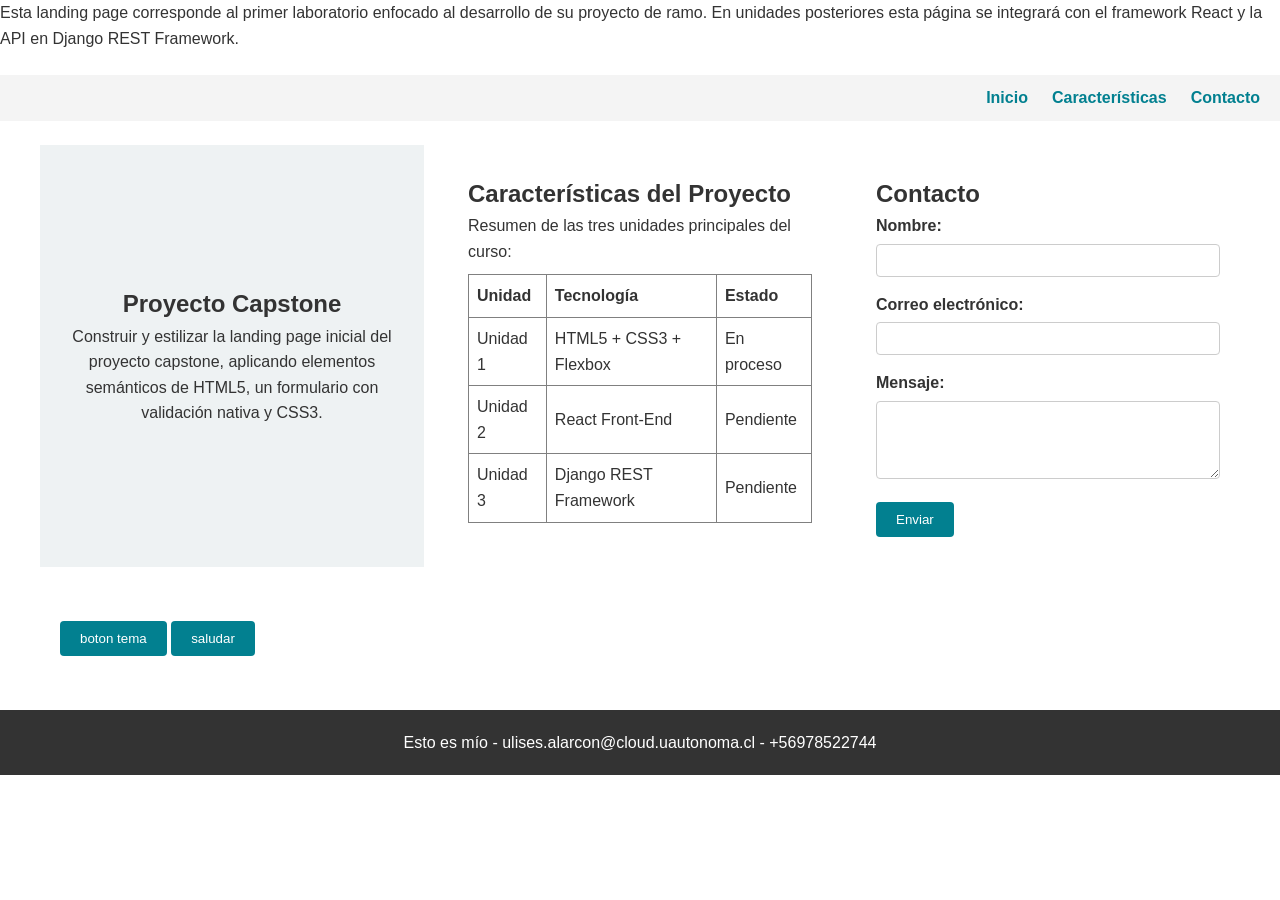
==== lab3/index.html @ 590986e7 "Add files via upload" ====
<!DOCTYPE html>
<html lang="es">
<head>
    <meta charset="UTF-8">
    <meta name="viewport" content="width=device-width, initial-scale=1.0">
    <title>Desarrollo Web - Proyecto Capstone</title>
    <link rel="stylesheet" href="styles.css">
</head>
<body class="layout">

    <header>
        <p>
            Esta landing page corresponde al primer laboratorio enfocado al desarrollo de su proyecto de ramo. 
            En unidades posteriores esta página se integrará con el framework React y la API en Django REST Framework.
        </p>
    </header>

    <nav class="nav">
        <ul class="nav__lista">
            <li><a href="#inicio">Inicio</a></li>
            <li><a href="#caracteristicas">Características</a></li>
            <li><a href="#contacto">Contacto</a></li>
        </ul>
    </nav>

    <main>
        <section id="inicio">
            <h1>Proyecto Capstone</h1>
            <p>
                Construir y estilizar la landing page inicial del proyecto capstone, aplicando elementos 
                semánticos de HTML5, un formulario con validación nativa y CSS3.
            </p>
        </section>
        
        <section id="caracteristicas">
            <h2>Características del Proyecto</h2>
            <p>Resumen de las tres unidades principales del curso:</p>   
            <table border="1">
                <thead>
                    <tr>
                        <th>Unidad</th>
                        <th>Tecnología</th>
                        <th>Estado</th>
                    </tr>
                </thead>
                <tbody>
                    <tr>
                        <td>Unidad 1</td>
                        <td>HTML5 + CSS3 + Flexbox</td>
                        <td>En proceso</td>
                    </tr>
                    <tr>
                        <td>Unidad 2</td>
                        <td>React Front-End</td>
                        <td>Pendiente</td>
                    </tr>
                    <tr>
                        <td>Unidad 3</td>
                        <td>Django REST Framework</td>
                        <td>Pendiente</td>
                    </tr>
                </tbody>
            </table>
        </section>
        
        <section id="contacto">
            <h2>Contacto</h2>
            <form action="#" method="post">
                <div>
                    <label for="nombre">Nombre:</label>
                    <input type="text" id="nombre" name="nombre" required>
                </div>
                <div>
                    <label for="correo">Correo electrónico:</label>
                    <input type="email" id="correo" name="correo" required>
                </div>
                <div>
                    <label for="mensaje">Mensaje:</label>
                    <textarea id="mensaje" name="mensaje" required minlength="10" rows="4"></textarea>
                </div>
                <button type="submit">Enviar</button>
            </form>
        </section>
        <section>
            <div>
                <button type="button" id="boton-tema">boton tema</button>
                <button type="button" id="saludo">saludar</button>
            </div>
        </section>
    </main>

    <footer>
        <p>Esto es mío - ulises.alarcon@cloud.uautonoma.cl - +56978522744</p>
    </footer>

</body>
<script src="script.js"></script>
</html>
---- lab3/styles.css ----
*, *::before, *::after {
    box-sizing: border-box; 
    margin: 0;
    padding: 0;
}
body {
    font-family: sans-serif;
    line-height: 1.6;
    color: #333;
}
.layout {
    display: grid;
    gap: 1.5rem;
    grid-template-areas:
        "header"
        "nav"
        "main"
        "footer";
}
header { grid-area: header; }
nav { grid-area: nav; }
main { grid-area: main; }
footer { grid-area: footer; }
main {
    display: grid;
    gap: 1.5rem;
    grid-template-areas:
        "inicio"
        "caracteristicas"
        "contacto";
}
#inicio { grid-area: inicio; }
#caracteristicas { grid-area: caracteristicas; }
#contacto { grid-area: contacto; }
main section {
    padding: 30px 20px;
}
.nav {
    background-color: #f4f4f4;
    padding: 10px 20px;
}
.nav__lista {
    display: flex;
    justify-content: flex-end; 
    gap: 24px;
    list-style: none;
}
.nav__lista > li > a {
    text-decoration: none;
    color: #028090;
    font-weight: bold;
}
#inicio {
    display: flex;
    flex-direction: column;
    justify-content: center; 
    align-items: center;     
    text-align: center;
    min-height: 250px;
    background-color: #eef2f3;
}
table {
    width: 100%;
    border-collapse: collapse;
    margin-top: 10px;
}
th, td {
    padding: 8px;
    text-align: left;
}
#contacto {
    width: 100%;
    max-width: 500px;
}
#contacto form div {
    margin-bottom: 15px;
}
#contacto label {
    display: block;
    margin-bottom: 5px;
    font-weight: bold;
}
#contacto input, 
#contacto textarea {
    width: 100%;
    padding: 8px;
    border: 1px solid #ccc;
    border-radius: 4px;
}
button {
    background-color: #028090;
    color: white;
    padding: 10px 20px;
    border: none;
    border-radius: 4px;
    cursor: pointer;
}
footer {
    text-align: center;
    padding: 20px;
    background-color: #333;
    color: white;
}
@media (min-width: 768px) {
    main {
        grid-template-columns: repeat(2, 1fr);
        grid-template-areas:
            "inicio inicio"
            "caracteristicas contacto";
        max-width: 1000px;
        margin: 0 auto;
    }
}
@media (min-width: 1024px) {
    main {
        grid-template-columns: repeat(3, 1fr);
        grid-template-areas:
            "inicio caracteristicas contacto";
    }
}
@media (min-width: 1200px) {
    main {
        grid-template-columns: repeat(3, 1fr);
        grid-template-areas:
            "inicio caracteristicas contacto";
        max-width: 1200px;
        margin: 0 auto;
    }
}
body.modo-oscuro {
  background-color: #1a1a1a;
  color: #f0f0f0;
}
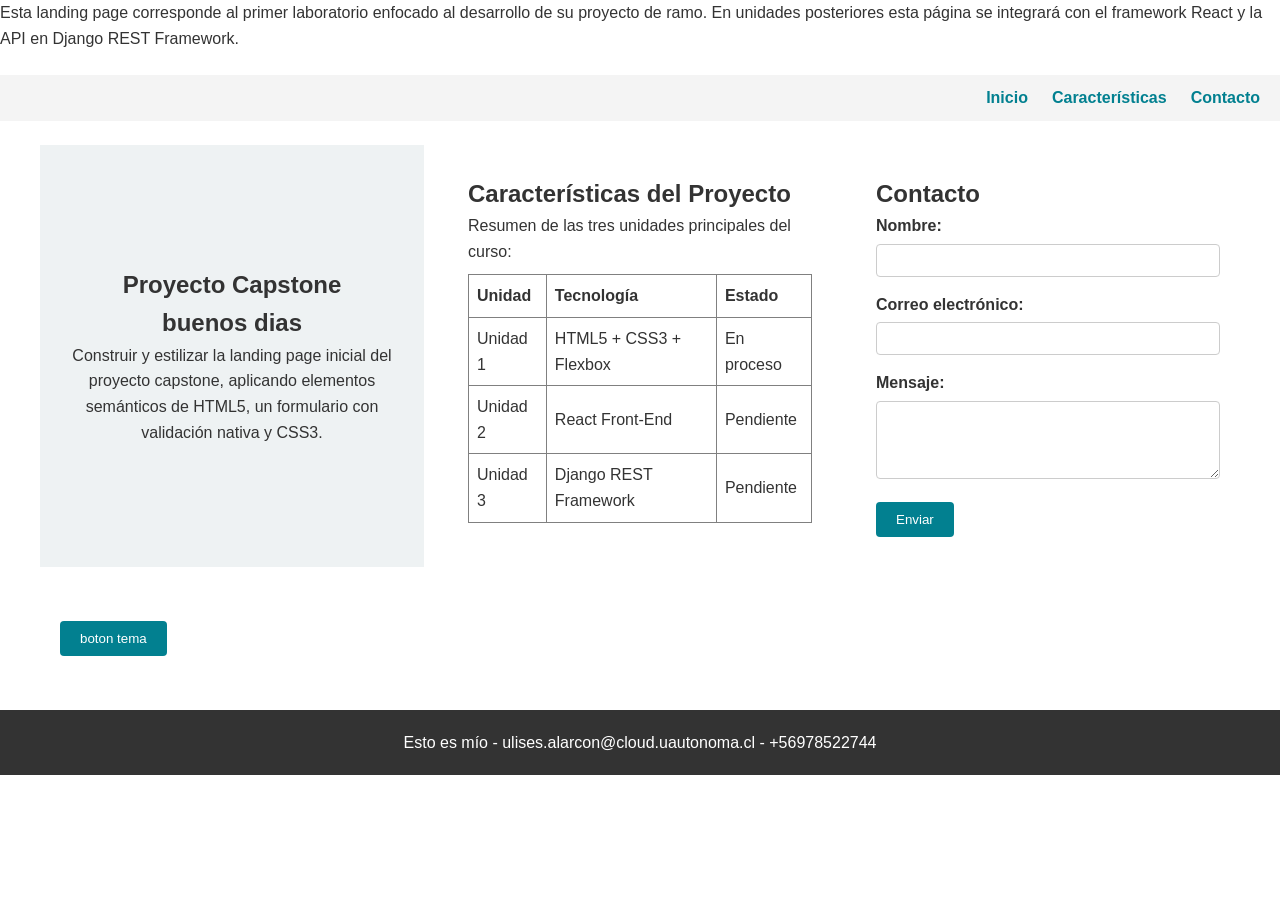
==== commit 0bcb49b0: "Add files via upload" ====
--- a/lab3/index.html
+++ b/lab3/index.html
@@ -26,6 +26,7 @@
     <main>
         <section id="inicio">
             <h1>Proyecto Capstone</h1>
+            <h2 id="saludo"></h2>
             <p>
                 Construir y estilizar la landing page inicial del proyecto capstone, aplicando elementos 
                 semánticos de HTML5, un formulario con validación nativa y CSS3.
@@ -84,7 +85,6 @@
         <section>
             <div>
                 <button type="button" id="boton-tema">boton tema</button>
-                <button type="button" id="saludo">saludar</button>
             </div>
         </section>
     </main>
